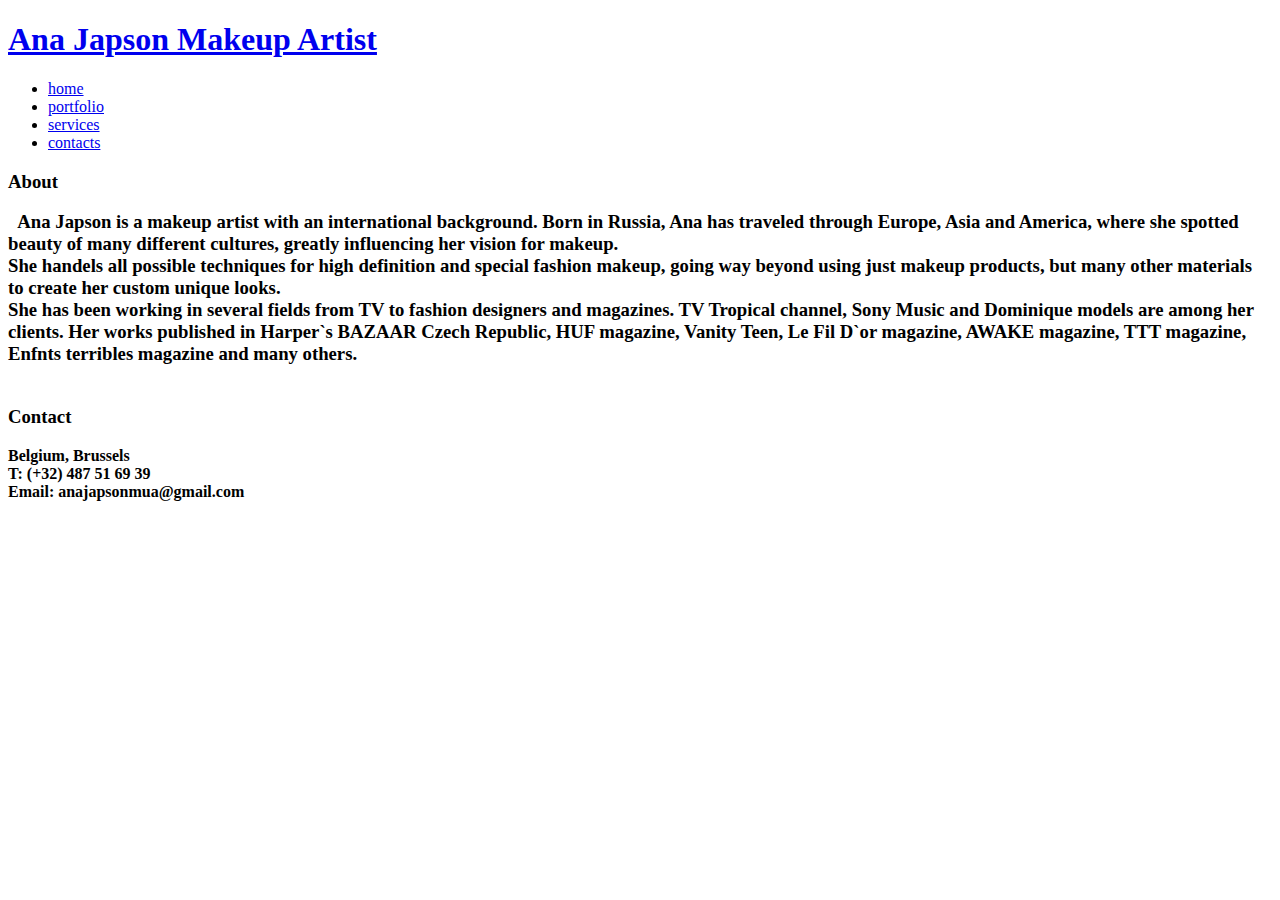
==== contacts.html @ 585d8f24 "info change" ====
﻿<!doctype html>
<html>
	<head>
		<title>Ana Japson Makeup Artist</title>
		<meta charset="utf-8">
		<link rel="stylesheet" href="css/anajapson.css">
		<link rel="stylesheet" href="libs/font-awesome/css/font-awesome.min.css">
		<link href='http://fonts.googleapis.com/css?family=Muli' rel='stylesheet' type='text/css'>
	</head>
	<body>
		<div class="shapka">
			<a class="link-home" href="index.html">
				<div class="w960">
					<h1 class="name">Ana Japson Makeup Artist</h1>
				</div>
			</a>
		</div>
		<div class="menu">
			<div class="w960">
				<div class="main-menu">
					<ul>
						<li><a href="index.html">home</a></li>
						<li><a href="portfolio.html">portfolio</a></li>
						<li><a href="services.html">services</a></li>
						<li class="active"><a href="contacts.html">contacts</a></li>
					</ul>
				</div>
			</div>
		</div>
		<div class="content-contacts">
			<div class="w960">
				<div class="left-col-text">
					<h3>About<h3>
					<p class="about">&nbsp;&nbsp;Ana Japson is a makeup artist with an international background. 
					Born in Russia, Ana has traveled through Europe, Asia and America, where she spotted beauty of many different cultures, greatly influencing her vision for makeup.<br>  
					She handels all possible techniques for high definition and special fashion makeup, going way beyond using just makeup products, but many other materials to create her custom unique looks.<br>
					She has been working in several fields from TV to fashion designers and magazines. TV Tropical channel, Sony Music and Dominique models are among her clients.
					Her works published in Harper`s BAZAAR Czech Republic, HUF magazine, Vanity Teen, Le Fil D`or magazine, AWAKE magazine, TTT magazine, Enfnts terribles magazine and many others. <br>
					&nbsp;&nbsp;</p>
					<h3>Contact</h3>
					<p class="about"><strong>Belgium, Brussels<br>
					T: (+32) 487 51 69 39<br>
					Email: anajapsonmua@gmail.com<strong></p>
				</div>
				<div class="right-col-pic">
					<img class="pic-only" src="images/contactpic1.png" alt="">
				</div>
			</div>
		</div>
		<div class="clearfix"></div>
		<div class="podval">
			<div class="w960">
				<div class="social-icons" style="font-size: 25px;">
					<a href="https://www.facebook.com/anajapsonmua?fref=ts"><i class="fa fa-facebook-square"></i></a>
					<a href="https://instagram.com/anajapson/"><i class="fa fa-instagram"></i></a>
					<a href="mailto:anajapsonmua@gmail.com"><i class="fa fa-envelope-o"></i></a>
				</div>
			</div>
		</div>
	</body>
</html>
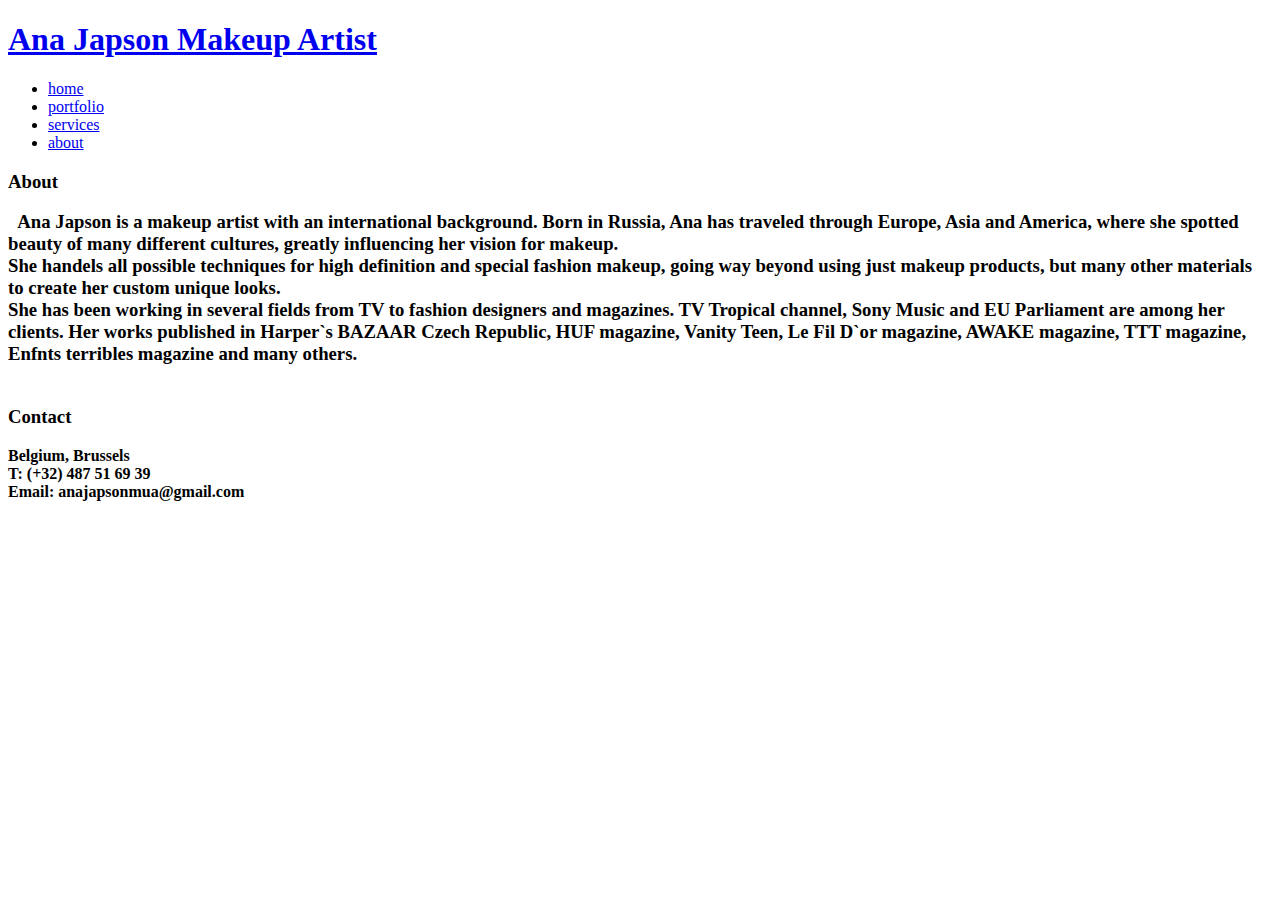
==== commit 6ae772fb: "contact changed to about" ====
--- a/contacts.html
+++ b/contacts.html
@@ -22,7 +22,7 @@
 						<li><a href="index.html">home</a></li>
 						<li><a href="portfolio.html">portfolio</a></li>
 						<li><a href="services.html">services</a></li>
-						<li class="active"><a href="contacts.html">contacts</a></li>
+						<li class="active"><a href="contacts.html">about</a></li>
 					</ul>
 				</div>
 			</div>
@@ -34,7 +34,7 @@
 					<p class="about">&nbsp;&nbsp;Ana Japson is a makeup artist with an international background. 
 					Born in Russia, Ana has traveled through Europe, Asia and America, where she spotted beauty of many different cultures, greatly influencing her vision for makeup.<br>  
 					She handels all possible techniques for high definition and special fashion makeup, going way beyond using just makeup products, but many other materials to create her custom unique looks.<br>
-					She has been working in several fields from TV to fashion designers and magazines. TV Tropical channel, Sony Music and Dominique models are among her clients.
+					She has been working in several fields from TV to fashion designers and magazines. TV Tropical channel, Sony Music and EU Parliament are among her clients.
 					Her works published in Harper`s BAZAAR Czech Republic, HUF magazine, Vanity Teen, Le Fil D`or magazine, AWAKE magazine, TTT magazine, Enfnts terribles magazine and many others. <br>
 					&nbsp;&nbsp;</p>
 					<h3>Contact</h3>
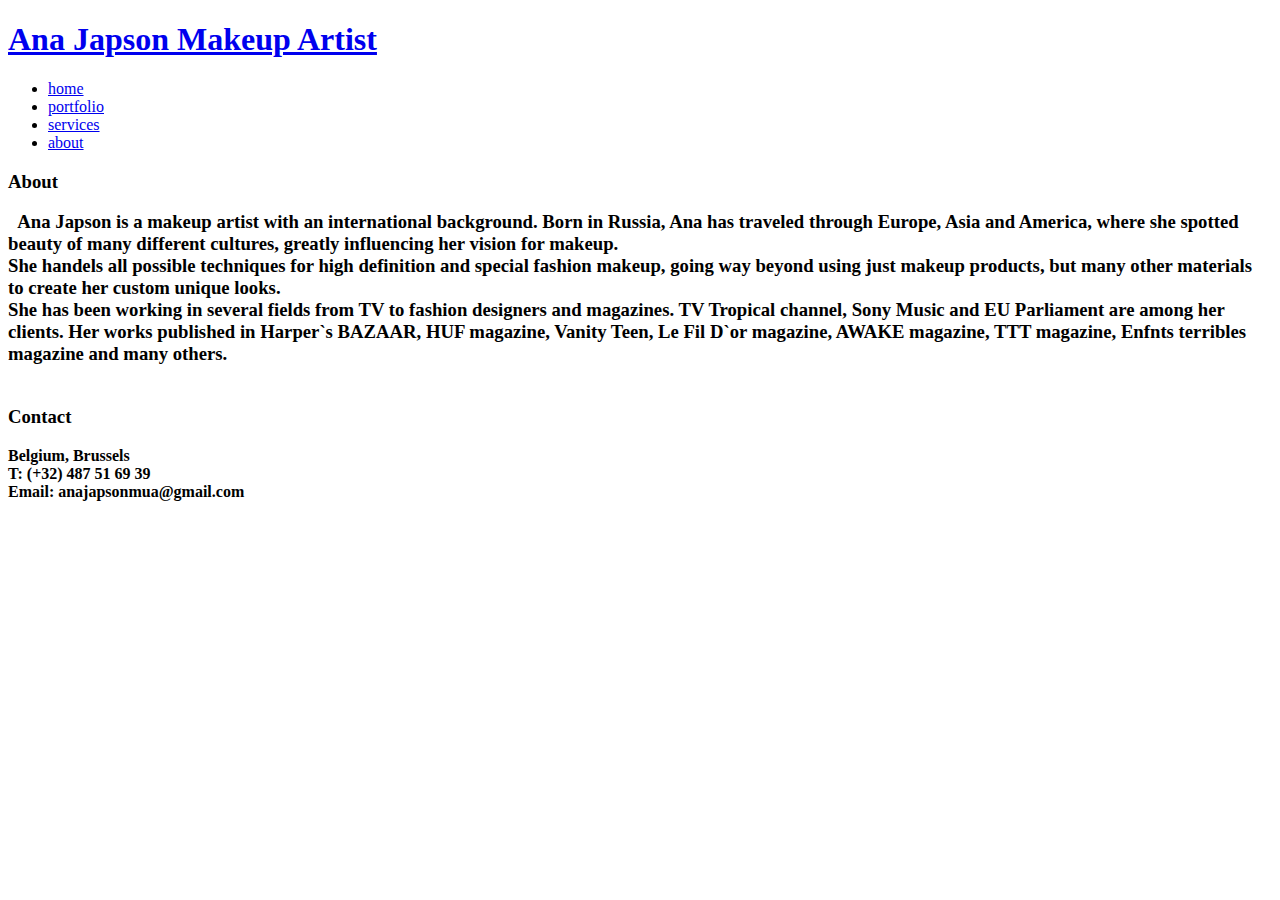
==== commit ac7ffb7d: "contact change" ====
--- a/contacts.html
+++ b/contacts.html
@@ -35,7 +35,7 @@
 					Born in Russia, Ana has traveled through Europe, Asia and America, where she spotted beauty of many different cultures, greatly influencing her vision for makeup.<br>  
 					She handels all possible techniques for high definition and special fashion makeup, going way beyond using just makeup products, but many other materials to create her custom unique looks.<br>
 					She has been working in several fields from TV to fashion designers and magazines. TV Tropical channel, Sony Music and EU Parliament are among her clients.
-					Her works published in Harper`s BAZAAR Czech Republic, HUF magazine, Vanity Teen, Le Fil D`or magazine, AWAKE magazine, TTT magazine, Enfnts terribles magazine and many others. <br>
+					Her works published in Harper`s BAZAAR, HUF magazine, Vanity Teen, Le Fil D`or magazine, AWAKE magazine, TTT magazine, Enfnts terribles magazine and many others. <br>
 					&nbsp;&nbsp;</p>
 					<h3>Contact</h3>
 					<p class="about"><strong>Belgium, Brussels<br>
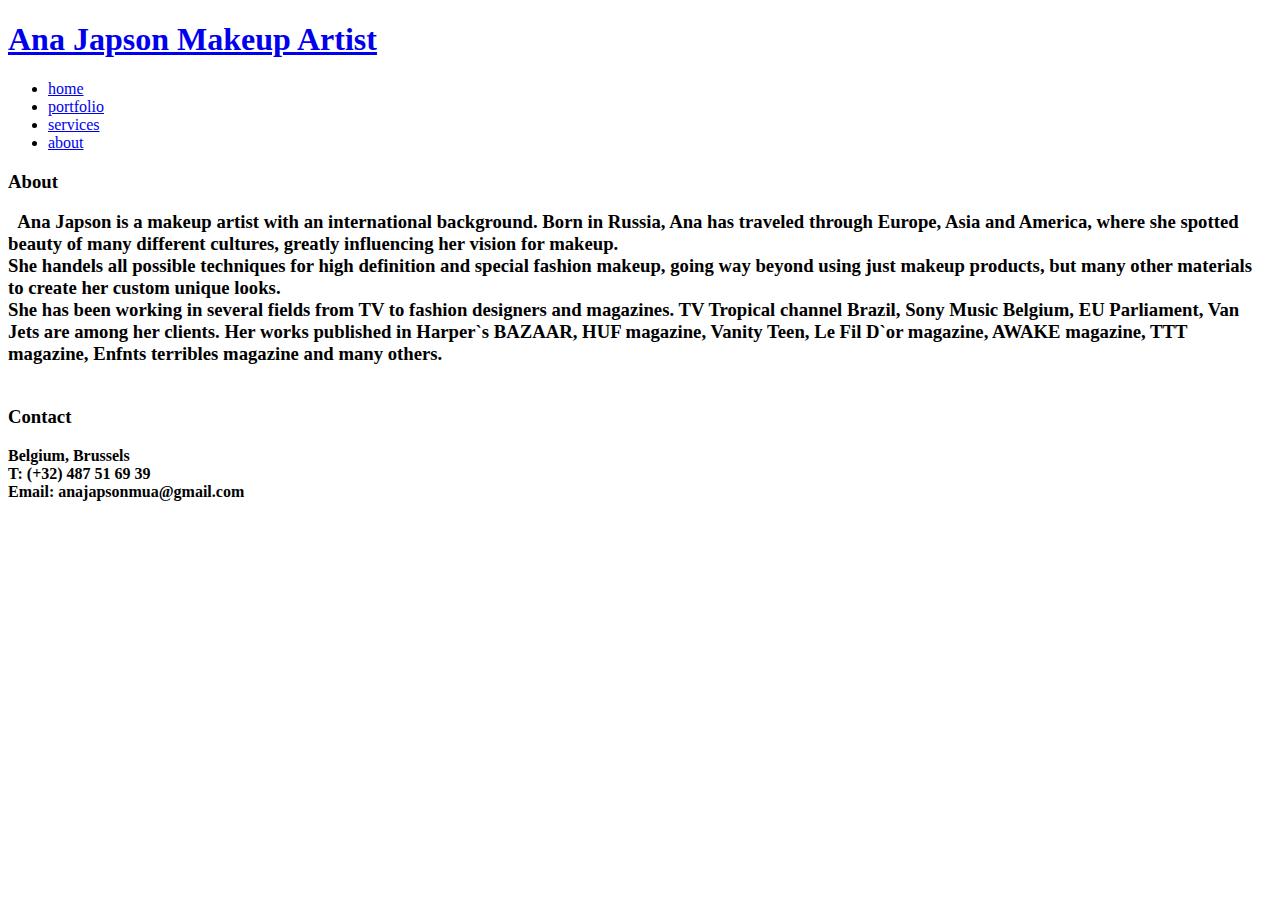
==== commit 68488b4a: "pic upload" ====
--- a/contacts.html
+++ b/contacts.html
@@ -34,7 +34,7 @@
 					<p class="about">&nbsp;&nbsp;Ana Japson is a makeup artist with an international background. 
 					Born in Russia, Ana has traveled through Europe, Asia and America, where she spotted beauty of many different cultures, greatly influencing her vision for makeup.<br>  
 					She handels all possible techniques for high definition and special fashion makeup, going way beyond using just makeup products, but many other materials to create her custom unique looks.<br>
-					She has been working in several fields from TV to fashion designers and magazines. TV Tropical channel, Sony Music and EU Parliament are among her clients.
+					She has been working in several fields from TV to fashion designers and magazines. TV Tropical channel Brazil, Sony Music Belgium, EU Parliament, Van Jets are among her clients.
 					Her works published in Harper`s BAZAAR, HUF magazine, Vanity Teen, Le Fil D`or magazine, AWAKE magazine, TTT magazine, Enfnts terribles magazine and many others. <br>
 					&nbsp;&nbsp;</p>
 					<h3>Contact</h3>
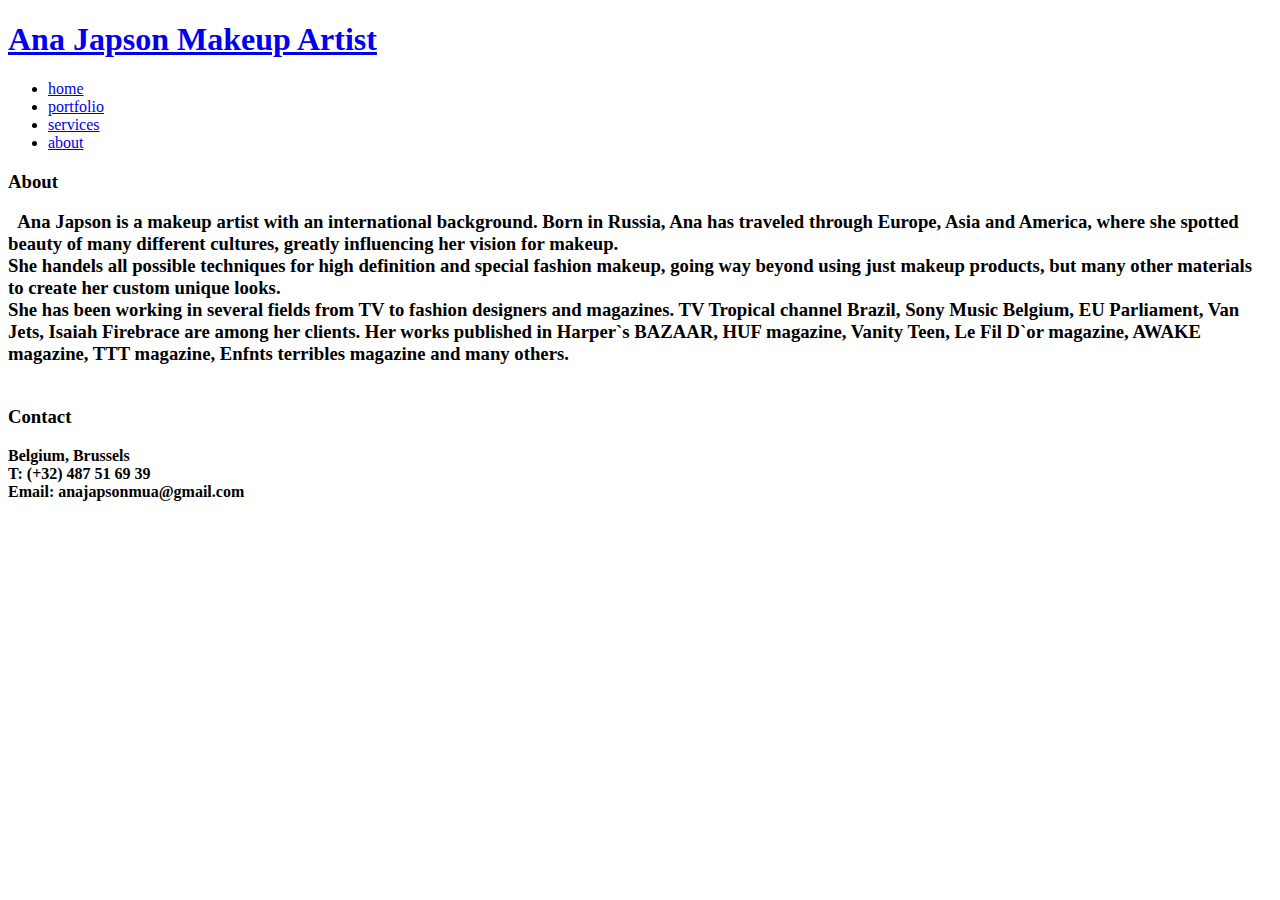
==== commit d1654108: "pic" ====
--- a/contacts.html
+++ b/contacts.html
@@ -34,7 +34,7 @@
 					<p class="about">&nbsp;&nbsp;Ana Japson is a makeup artist with an international background. 
 					Born in Russia, Ana has traveled through Europe, Asia and America, where she spotted beauty of many different cultures, greatly influencing her vision for makeup.<br>  
 					She handels all possible techniques for high definition and special fashion makeup, going way beyond using just makeup products, but many other materials to create her custom unique looks.<br>
-					She has been working in several fields from TV to fashion designers and magazines. TV Tropical channel Brazil, Sony Music Belgium, EU Parliament, Van Jets are among her clients.
+					She has been working in several fields from TV to fashion designers and magazines. TV Tropical channel Brazil, Sony Music Belgium, EU Parliament, Van Jets, Isaiah Firebrace are among her clients.
 					Her works published in Harper`s BAZAAR, HUF magazine, Vanity Teen, Le Fil D`or magazine, AWAKE magazine, TTT magazine, Enfnts terribles magazine and many others. <br>
 					&nbsp;&nbsp;</p>
 					<h3>Contact</h3>
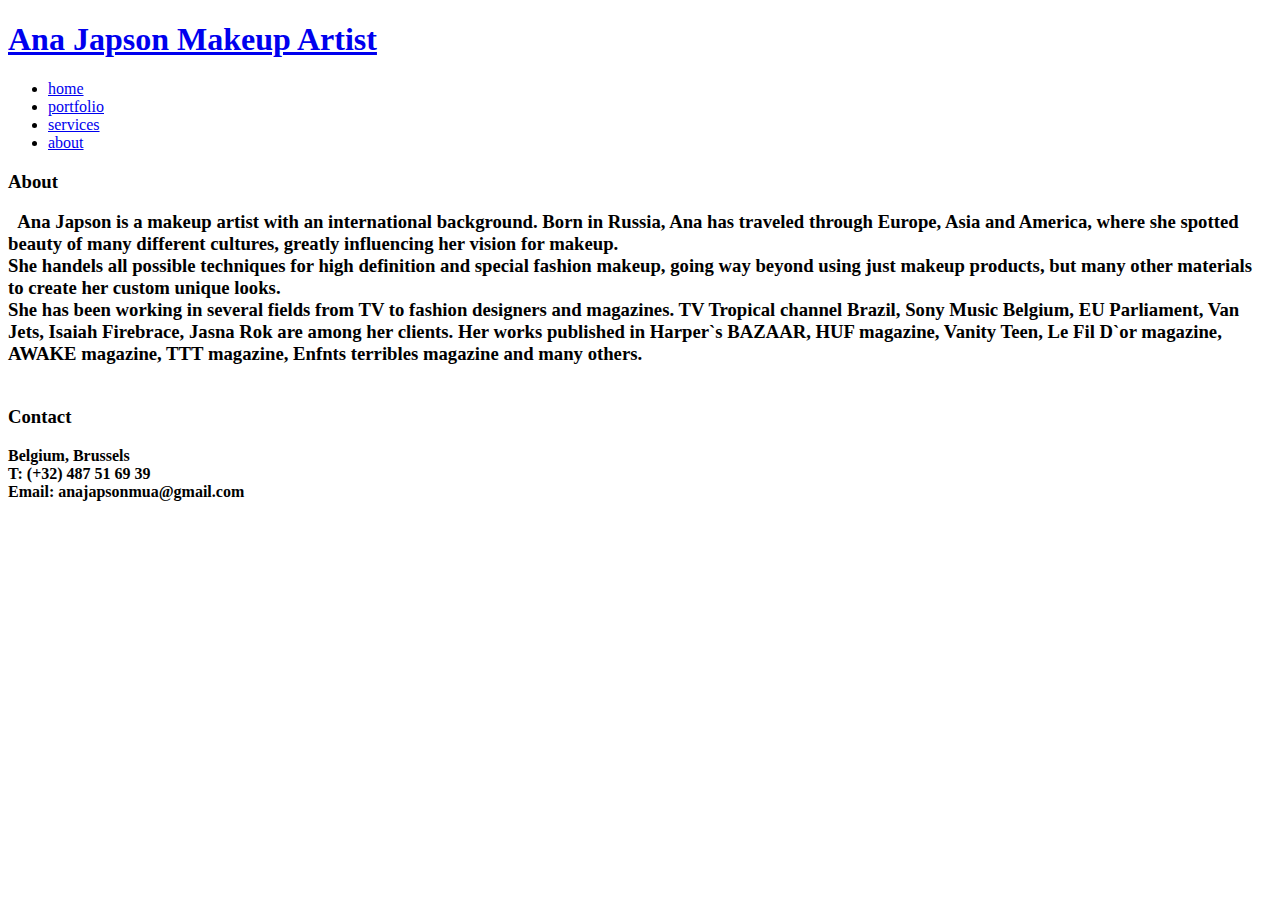
==== commit 5e7e63e7: "uploar portfolio" ====
--- a/contacts.html
+++ b/contacts.html
@@ -34,7 +34,7 @@
 					<p class="about">&nbsp;&nbsp;Ana Japson is a makeup artist with an international background. 
 					Born in Russia, Ana has traveled through Europe, Asia and America, where she spotted beauty of many different cultures, greatly influencing her vision for makeup.<br>  
 					She handels all possible techniques for high definition and special fashion makeup, going way beyond using just makeup products, but many other materials to create her custom unique looks.<br>
-					She has been working in several fields from TV to fashion designers and magazines. TV Tropical channel Brazil, Sony Music Belgium, EU Parliament, Van Jets, Isaiah Firebrace are among her clients.
+					She has been working in several fields from TV to fashion designers and magazines. TV Tropical channel Brazil, Sony Music Belgium, EU Parliament, Van Jets, Isaiah Firebrace, Jasna Rok are among her clients.
 					Her works published in Harper`s BAZAAR, HUF magazine, Vanity Teen, Le Fil D`or magazine, AWAKE magazine, TTT magazine, Enfnts terribles magazine and many others. <br>
 					&nbsp;&nbsp;</p>
 					<h3>Contact</h3>
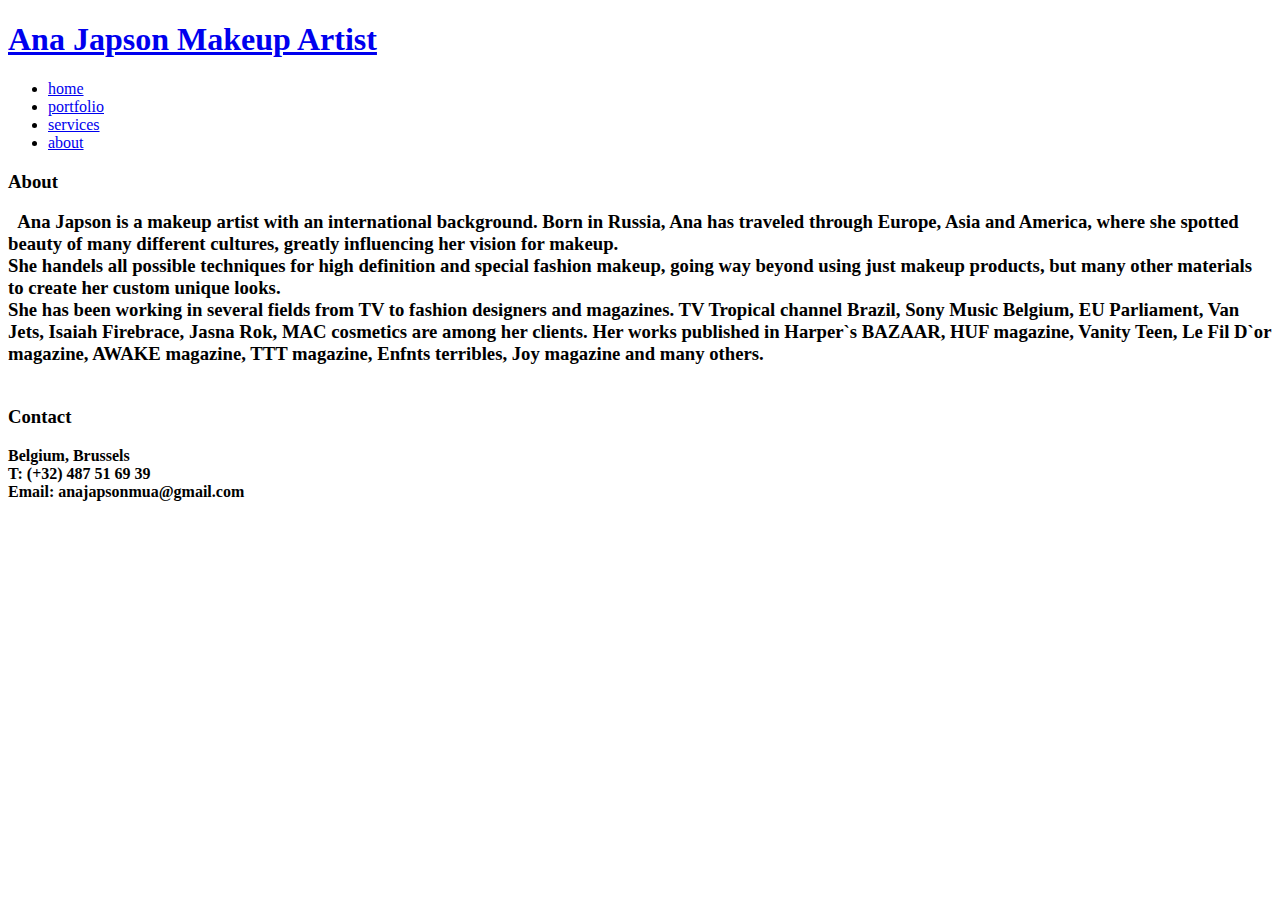
==== commit c38d3a39: "contatcs" ====
--- a/contacts.html
+++ b/contacts.html
@@ -34,8 +34,8 @@
 					<p class="about">&nbsp;&nbsp;Ana Japson is a makeup artist with an international background. 
 					Born in Russia, Ana has traveled through Europe, Asia and America, where she spotted beauty of many different cultures, greatly influencing her vision for makeup.<br>  
 					She handels all possible techniques for high definition and special fashion makeup, going way beyond using just makeup products, but many other materials to create her custom unique looks.<br>
-					She has been working in several fields from TV to fashion designers and magazines. TV Tropical channel Brazil, Sony Music Belgium, EU Parliament, Van Jets, Isaiah Firebrace, Jasna Rok are among her clients.
-					Her works published in Harper`s BAZAAR, HUF magazine, Vanity Teen, Le Fil D`or magazine, AWAKE magazine, TTT magazine, Enfnts terribles magazine and many others. <br>
+					She has been working in several fields from TV to fashion designers and magazines. TV Tropical channel Brazil, Sony Music Belgium, EU Parliament, Van Jets, Isaiah Firebrace, Jasna Rok, MAC cosmetics are among her clients.
+					Her works published in Harper`s BAZAAR, HUF magazine, Vanity Teen, Le Fil D`or magazine, AWAKE magazine, TTT magazine, Enfnts terribles, Joy magazine and many others. <br>
 					&nbsp;&nbsp;</p>
 					<h3>Contact</h3>
 					<p class="about"><strong>Belgium, Brussels<br>
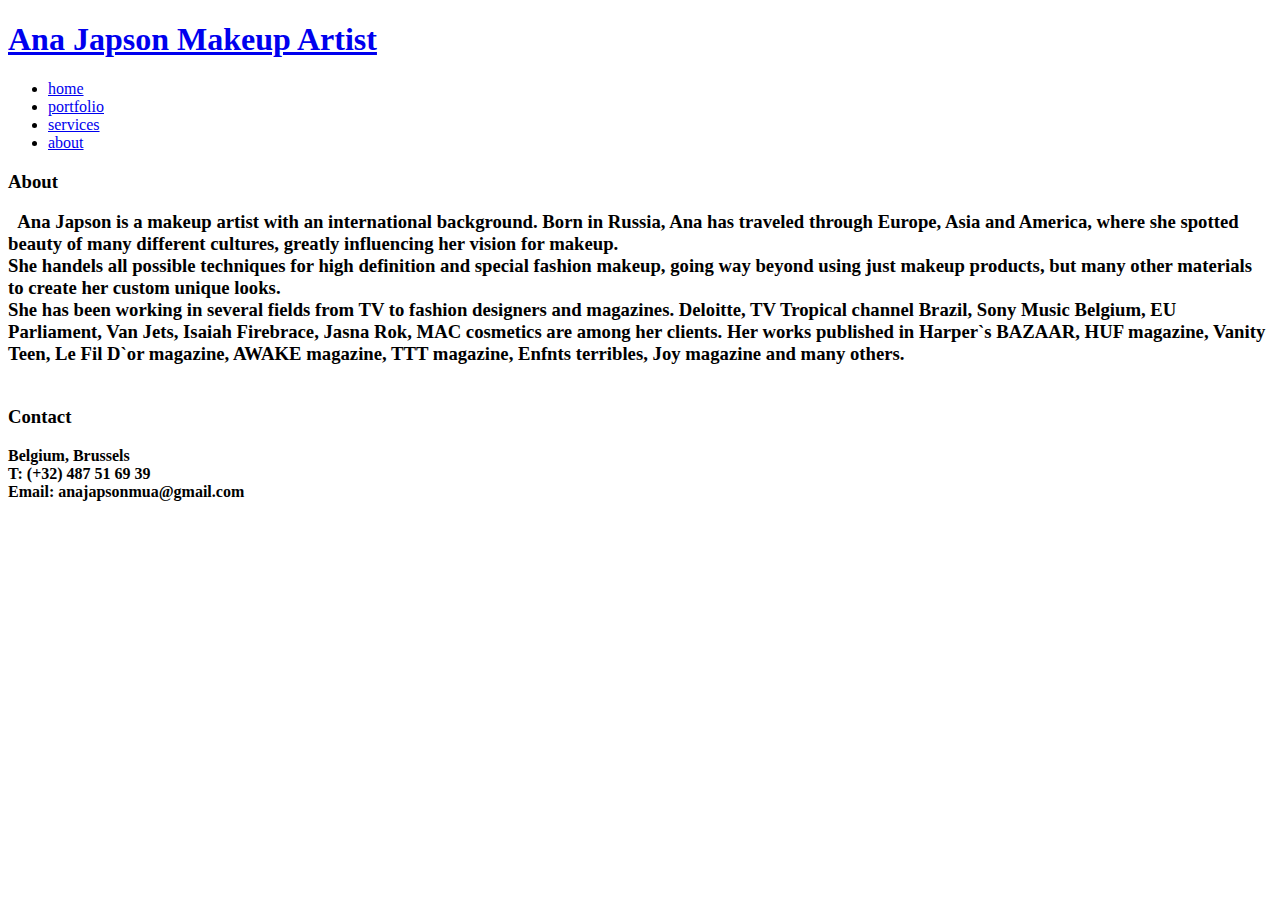
==== commit c4db52a1: "pic upload" ====
--- a/contacts.html
+++ b/contacts.html
@@ -34,7 +34,7 @@
 					<p class="about">&nbsp;&nbsp;Ana Japson is a makeup artist with an international background. 
 					Born in Russia, Ana has traveled through Europe, Asia and America, where she spotted beauty of many different cultures, greatly influencing her vision for makeup.<br>  
 					She handels all possible techniques for high definition and special fashion makeup, going way beyond using just makeup products, but many other materials to create her custom unique looks.<br>
-					She has been working in several fields from TV to fashion designers and magazines. TV Tropical channel Brazil, Sony Music Belgium, EU Parliament, Van Jets, Isaiah Firebrace, Jasna Rok, MAC cosmetics are among her clients.
+					She has been working in several fields from TV to fashion designers and magazines. Deloitte, TV Tropical channel Brazil, Sony Music Belgium, EU Parliament, Van Jets, Isaiah Firebrace, Jasna Rok, MAC cosmetics are among her clients.
 					Her works published in Harper`s BAZAAR, HUF magazine, Vanity Teen, Le Fil D`or magazine, AWAKE magazine, TTT magazine, Enfnts terribles, Joy magazine and many others. <br>
 					&nbsp;&nbsp;</p>
 					<h3>Contact</h3>
